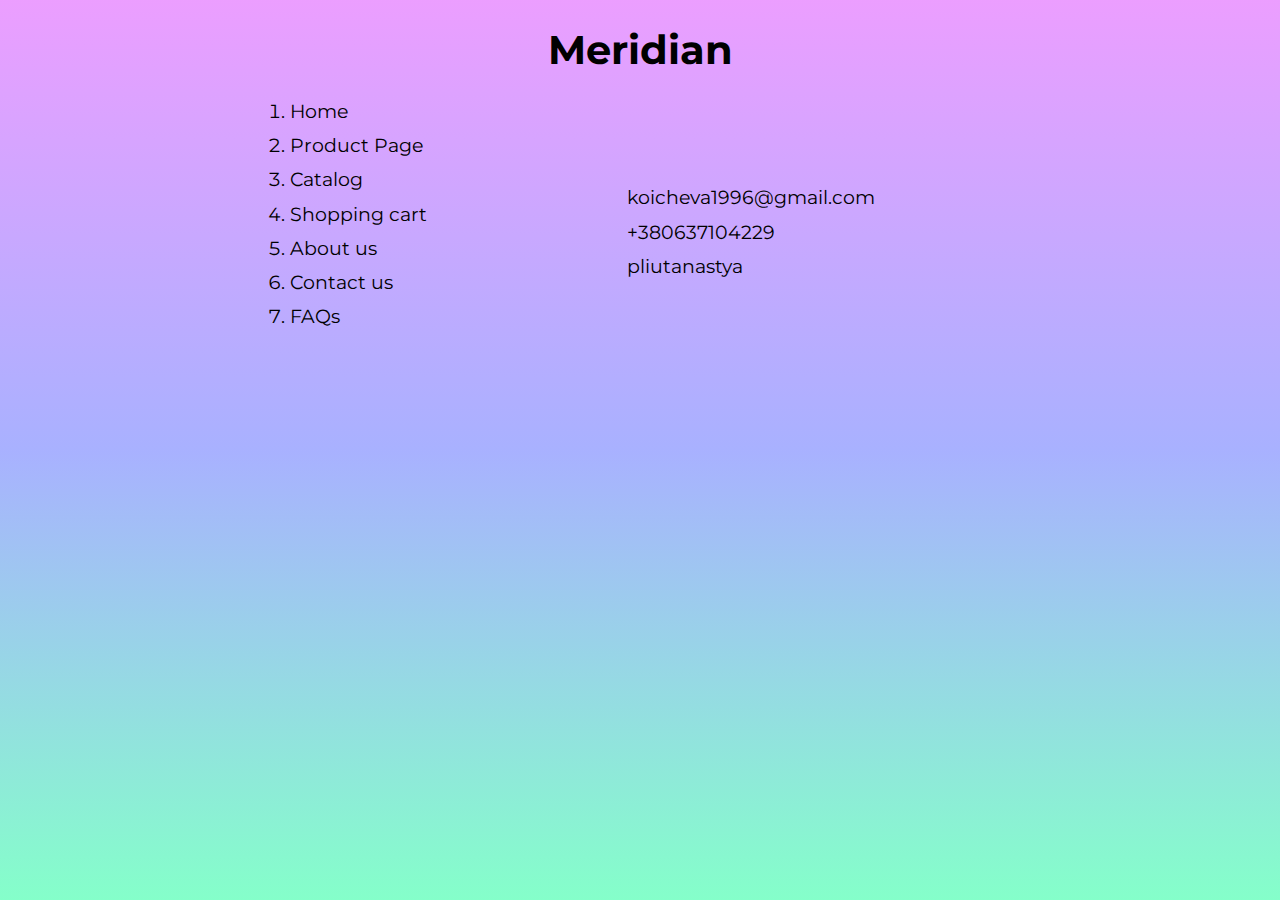
==== index.html @ 6420a047 "add: shop pages" ====
<!DOCTYPE html>
<html>

<head>
	<meta charset="UTF-8">
	<meta name="viewport" content="width=device-width, initial-scale=1.0">
	<title>Meridian</title>
</head>

<body>
	<div class="rootpage">
		<h1>Meridian</h1>
		<div class="rootpage__body">
			<div>
				<ol class="rootpage__list">
					<li><a target="_blank" href="home.html">Home</a></li>
					<li><a target="_blank" href="product-page.html">Product Page</a></li>
					<li><a target="_blank" href="catalog.html">Catalog</a></li>
					<li><a target="_blank" href="cart.html">Shopping cart</a></li>
					<li><a target="_blank" href="about-us.html">About us</a></li>
					<li><a target="_blank" href="contact-us.html">Contact us</a></li>
					<li><a target="_blank" href="faqs.html">FAQs</a></li>
				</ol>
			</div>
			<div class="rootpage__contacts contacts">
				<a href="mailto:koicheva1996@gmail.com">koicheva1996@gmail.com</a>
				<a href="tel:+380637104229">+380637104229</a>
				<a href="https://t.me/pliutanastya">pliutanastya</a>
			</div>
		</div>
	</div>
</body>
<style>
	@charset "UTF-8";
	@import url("https://fonts.googleapis.com/css?family=Montserrat:regular,700&display=swap");

	*,
	*::before,
	*::after {
		padding: 0px;
		margin: 0px;
		border: 0px;
		box-sizing: border-box;
	}

	html,
	body {
		height: 100%;
		margin: 0;
		padding: 0;
		min-width: 320px;
		width: 100%;
		background: hsla(154, 100%, 76%, 1);
		background: linear-gradient(90deg, hsla(154, 100%, 76%, 1) 0%, hsla(234, 100%, 83%, 1) 50%, hsla(288, 100%, 81%, 1) 100%);
		background: -moz-linear-gradient(90deg, hsla(154, 100%, 76%, 1) 0%, hsla(234, 100%, 83%, 1) 50%, hsla(288, 100%, 81%, 1) 100%);
		background: -webkit-linear-gradient(90deg, hsla(154, 100%, 76%, 1) 0%, hsla(234, 100%, 83%, 1) 50%, hsla(288, 100%, 81%, 1) 100%);
		filter: progid: DXImageTransform.Microsoft.gradient(startColorstr="#84FFC9", endColorstr="#AAB2FF", GradientType=1);
	}

	body {
		font-family: Montserrat;
		font-size: 100%;
		line-height: 1;
		font-size: 1.2rem;
	}

	a {
		text-decoration: none;
		color: inherit;
	}

	a:visited {
		text-decoration: underline;
	}

	a:hover {
		text-decoration: underline;
	}

	ul li {
		list-style: none;
	}

	.wrapper {
		width: 100%;
		min-height: 100%;
		overflow: hidden;
	}

	.rootpage {
		padding: 30px;
		display: flex;
		flex-direction: column;
		align-items: flex-start;
		max-width: 800px;
		margin: 0 auto;
	}

	@media (max-width: 767px) {
		.rootpage {
			padding: 30px 15px;
		}
	}

	h1 {
		font-size: 2.5rem;
		margin: 0px auto 2rem auto;
	}

	@media (max-width: 767px) {
		h1 {
			font-size: 1.85rem;
			margin: 0px 0px 1.25rem 0px;
		}
	}

	@media (max-width: 767px) {
		h2 {
			font-size: 1.125rem;
			margin: 0px 0px 1rem 0px;
		}
	}

	.rootpage__body {
		display: flex;
		column-gap: 200px;
		justify-content: space-between;
		align-items: center;
	}

	.rootpage__list {
		margin: 0px 0px 2.25rem 1.25rem;
	}

	.rootpage__list li:not(:last-child) {
		margin: 0px 0px 15px 0px;
	}

	.contacts {
		margin-left: auto;
	}

	.contacts a:not(:last-child) {
		margin: 0px 0px 15px 0px;
		display: block;
	}
</style>

</html>
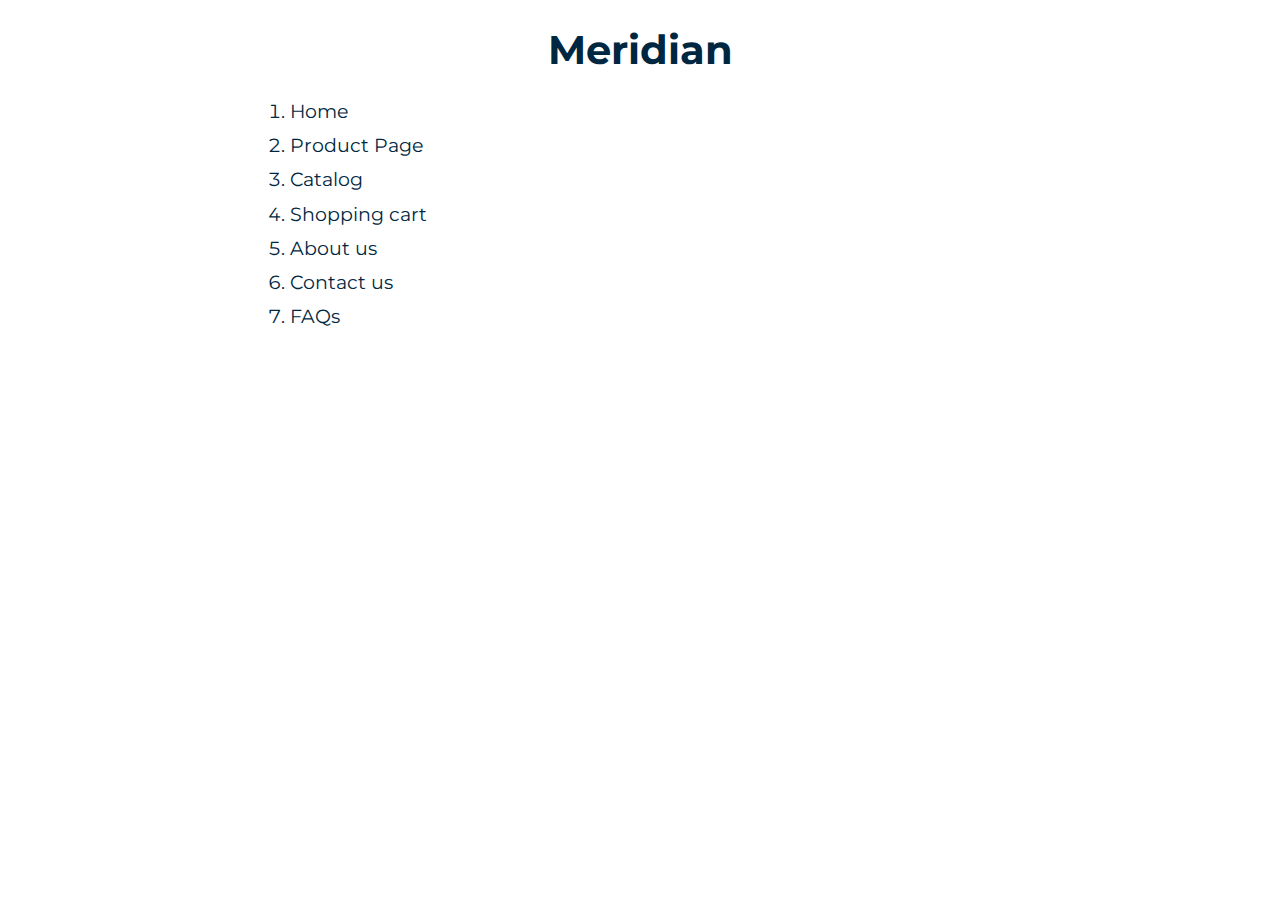
==== commit 6cc3f0d0: "Add files via upload" ====
--- a/index.html
+++ b/index.html
@@ -22,11 +22,6 @@
 					<li><a target="_blank" href="faqs.html">FAQs</a></li>
 				</ol>
 			</div>
-			<div class="rootpage__contacts contacts">
-				<a href="mailto:koicheva1996@gmail.com">koicheva1996@gmail.com</a>
-				<a href="tel:+380637104229">+380637104229</a>
-				<a href="https://t.me/pliutanastya">pliutanastya</a>
-			</div>
 		</div>
 	</div>
 </body>
@@ -45,16 +40,11 @@
 
 	html,
 	body {
-		height: 100%;
+		height: 100vh;
 		margin: 0;
 		padding: 0;
 		min-width: 320px;
 		width: 100%;
-		background: hsla(154, 100%, 76%, 1);
-		background: linear-gradient(90deg, hsla(154, 100%, 76%, 1) 0%, hsla(234, 100%, 83%, 1) 50%, hsla(288, 100%, 81%, 1) 100%);
-		background: -moz-linear-gradient(90deg, hsla(154, 100%, 76%, 1) 0%, hsla(234, 100%, 83%, 1) 50%, hsla(288, 100%, 81%, 1) 100%);
-		background: -webkit-linear-gradient(90deg, hsla(154, 100%, 76%, 1) 0%, hsla(234, 100%, 83%, 1) 50%, hsla(288, 100%, 81%, 1) 100%);
-		filter: progid: DXImageTransform.Microsoft.gradient(startColorstr="#84FFC9", endColorstr="#AAB2FF", GradientType=1);
 	}
 
 	body {
@@ -62,8 +52,8 @@
 		font-size: 100%;
 		line-height: 1;
 		font-size: 1.2rem;
+		background: url("img/rootpage/background.jpg") right center / cover no-repeat;
 	}
-
 	a {
 		text-decoration: none;
 		color: inherit;
@@ -88,12 +78,42 @@
 	}
 
 	.rootpage {
+		color: #002741;
+		height: 100%;
 		padding: 30px;
 		display: flex;
 		flex-direction: column;
 		align-items: flex-start;
 		max-width: 800px;
 		margin: 0 auto;
+		position: relative;
+		z-index: 50;
+		overflow: hidden;
+	}
+	.rootpage::before {
+		content: "";
+		position: absolute;
+		left: 0;
+		bottom: 0;
+		width: 100%;
+		height: 100%;
+		z-index: -1;
+		transform: translateY(100%);
+		transition: transform 0.5s;
+		background: url("img/rootpage/developer.png") left bottom / 500px no-repeat;
+	}
+	body:hover .rootpage::before  {
+		transform: translateY(0);
+	}
+	@media (max-width: 859.98px) {
+		.rootpage::before {
+			background: url("img/rootpage/developer.png") left bottom / 300px no-repeat;
+		}
+	}
+	@media (max-width: 539.98px) {
+		.rootpage::before {
+			background: url("img/rootpage/developer.png") left bottom / 200px no-repeat;
+		}
 	}
 
 	@media (max-width: 767px) {
@@ -114,18 +134,18 @@
 		}
 	}
 
-	@media (max-width: 767px) {
-		h2 {
-			font-size: 1.125rem;
-			margin: 0px 0px 1rem 0px;
-		}
-	}
-
 	.rootpage__body {
 		display: flex;
 		column-gap: 200px;
-		justify-content: space-between;
 		align-items: center;
+	}
+
+	@media (max-width: 700px) {
+		.rootpage__body {
+			flex-direction: column;
+			row-gap: 30px;
+			align-items: stretch;
+		}
 	}
 
 	.rootpage__list {
@@ -135,15 +155,6 @@
 	.rootpage__list li:not(:last-child) {
 		margin: 0px 0px 15px 0px;
 	}
-
-	.contacts {
-		margin-left: auto;
-	}
-
-	.contacts a:not(:last-child) {
-		margin: 0px 0px 15px 0px;
-		display: block;
-	}
 </style>
 
 </html>